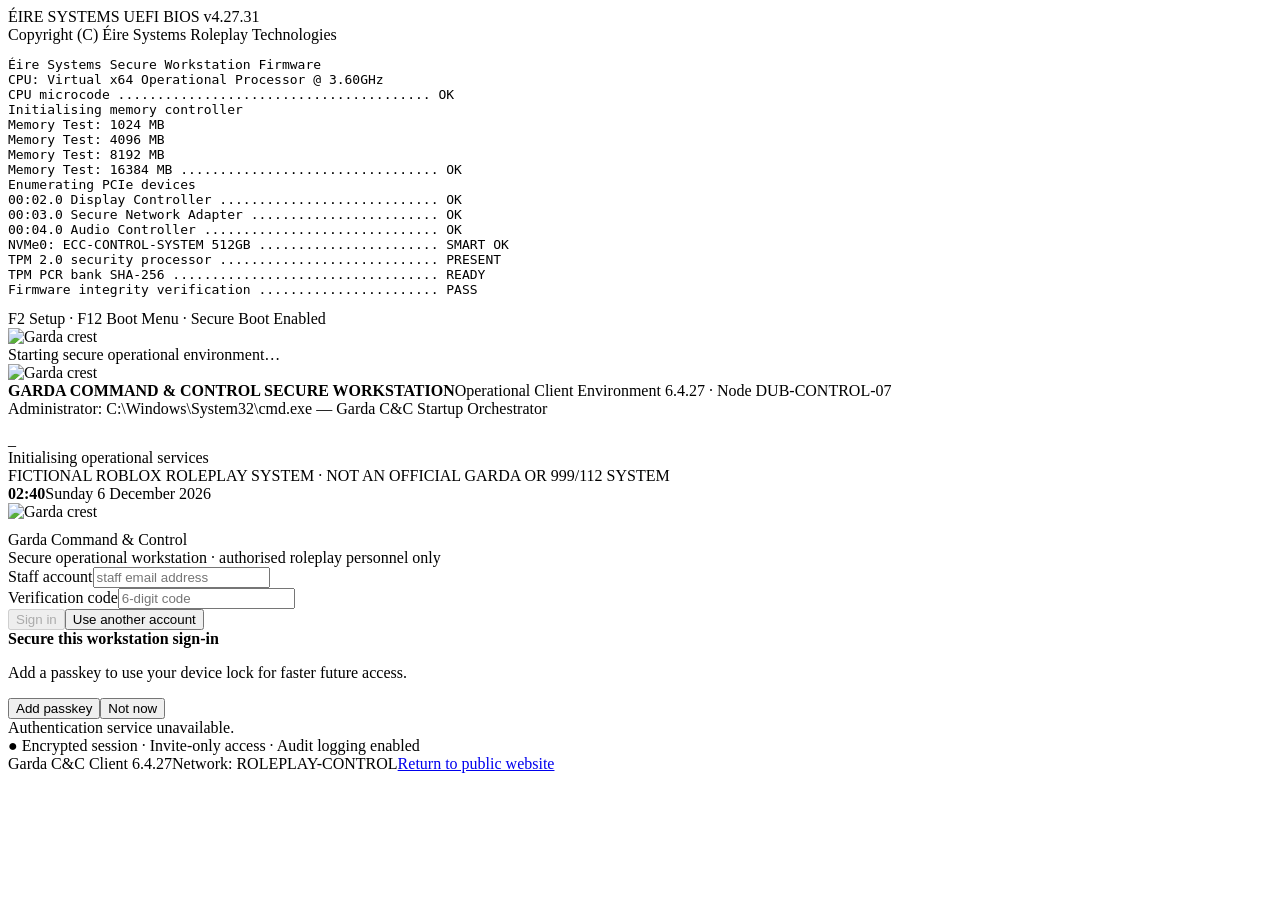
==== public/login.html @ 0d097246 "Imported from phphZEXCb" ====
<!doctype html><html><head><meta charset="utf-8"><meta name="viewport" content="width=device-width,initial-scale=1"><meta name="robots" content="noindex,nofollow"><title>Garda C&C Secure Workstation</title><link rel="stylesheet" href="/theme.css"></head><body class="boot-body">
<section id="firmware" class="firmware-screen" aria-live="polite"><div class="fw-head">ÉIRE SYSTEMS UEFI BIOS v4.27.31<br>Copyright (C) Éire Systems Roleplay Technologies</div><pre id="fwlog"></pre><div class="fw-help">F2 Setup  ·  F12 Boot Menu  ·  Secure Boot Enabled</div></section>
<section id="windowsBoot" class="windows-boot hidden"><img src="/garda-roleplay-crest.svg" alt="Garda crest"><div class="win-spinner"><i></i><i></i><i></i><i></i><i></i><i></i></div><div id="winBootText">Starting secure operational environment…</div></section>
<section id="boot" class="boot-screen hidden" aria-live="polite"><div class="boot-brand"><img src="/garda-roleplay-crest.svg" alt="Garda crest" style="width:62px;height:62px;object-fit:contain"><div><b>GARDA COMMAND & CONTROL SECURE WORKSTATION</b><span>Operational Client Environment 6.4.27 · Node DUB-CONTROL-07</span></div></div><div class="terminal-window"><div class="terminal-title">Administrator: C:\Windows\System32\cmd.exe — Garda C&C Startup Orchestrator</div><pre id="bootlog"></pre><span class="cursor">_</span></div><div class="boot-progress"><div class="boot-progress-bar"><i id="bootbar"></i></div><span id="bootstatus">Initialising operational services</span></div><div class="boot-foot">FICTIONAL ROBLOX ROLEPLAY SYSTEM · NOT AN OFFICIAL GARDA OR 999/112 SYSTEM</div></section>
<section id="logon" class="win-logon hidden"><div class="logon-clock"><b id="bigtime">00:00</b><span id="bigdate"></span></div><div class="logon-card"><img src="/garda-roleplay-crest.svg" alt="Garda crest" style="width:112px;height:112px;object-fit:contain;margin-bottom:10px"><div class="logon-title">Garda Command & Control</div><div class="logon-sub">Secure operational workstation · authorised roleplay personnel only</div><div id="form" class="logon-form"><label>Staff account<input id="email" type="email" autocomplete="username webauthn" placeholder="staff email address"></label><div id="codewrap" class="hidden"><label>Verification code<input id="code" inputmode="numeric" autocomplete="one-time-code" maxlength="6" placeholder="6-digit code"></label></div><button id="go" class="win-primary">Sign in</button><button id="back" class="win-secondary hidden">Use another account</button></div><div id="passkey" class="hidden passkey-box"><b>Secure this workstation sign-in</b><p>Add a passkey to use your device lock for faster future access.</p><button id="addpk" class="win-primary">Add passkey</button><button id="skippk" class="win-secondary">Not now</button></div><div id="msg" class="login-msg"></div><div class="secure-strip"><span>●</span> Encrypted session · Invite-only access · Audit logging enabled</div></div><div class="logon-footer"><span>Garda C&C Client 6.4.27</span><span>Network: ROLEPLAY-CONTROL</span><a href="/">Return to public website</a></div></section>
<script>(function(){
const firmwareLines=[
'Éire Systems Secure Workstation Firmware','CPU: Virtual x64 Operational Processor @ 3.60GHz','CPU microcode ........................................ OK','Initialising memory controller','Memory Test: 1024 MB','Memory Test: 4096 MB','Memory Test: 8192 MB','Memory Test: 16384 MB ................................. OK','Enumerating PCIe devices','00:02.0 Display Controller ............................ OK','00:03.0 Secure Network Adapter ........................ OK','00:04.0 Audio Controller .............................. OK','NVMe0: ECC-CONTROL-SYSTEM 512GB ....................... SMART OK','TPM 2.0 security processor ............................ PRESENT','TPM PCR bank SHA-256 .................................. READY','Firmware integrity verification ....................... PASS','Secure Boot keys ...................................... VALID','Platform key signature ................................ VALID','Checking boot policy','Boot target: Windows Operational Environment','Verifying boot manager signature ....................... PASS','Loading bootmgfw.efi','Handing control to Windows Boot Manager...'];
const fw=document.getElementById('fwlog');let fi=0;function firmwareStep(){if(fi<firmwareLines.length){fw.textContent+=firmwareLines[fi]+'\n';fi++;setTimeout(firmwareStep,fi<8?105:85)}else setTimeout(startWindows,500)}
function startWindows(){firmware.classList.add('boot-fade');setTimeout(()=>{firmware.classList.add('hidden');windowsBoot.classList.remove('hidden');const msgs=['Starting secure operational environment…','Verifying system files…','Applying workstation security policy…','Preparing ROLEPLAY-CONTROL network…','Starting Windows services…'];let m=0;const cycle=setInterval(()=>{winBootText.textContent=msgs[Math.min(++m,msgs.length-1)]},650);setTimeout(()=>{clearInterval(cycle);windowsBoot.classList.add('boot-fade');setTimeout(()=>{windowsBoot.classList.add('hidden');boot.classList.remove('hidden');startServices()},450)},3600)},350)}
const lines=[
'[08:41:12.004] Windows Session Manager ...................... STARTED','[08:41:12.081] Local Security Authority ..................... STARTED','[08:41:12.146] Cryptographic Services ....................... STARTED','[08:41:12.221] Windows Event Log ............................ STARTED','[08:41:12.296] Network Location Awareness ................... STARTED','[08:41:12.371] CONTROL-LAN adapter link ..................... 1.0 Gbps','[08:41:12.447] DHCP lease acquired ......................... 10.24.7.38','[08:41:12.531] DNS search suffix ............................ roleplay.local','[08:41:12.619] Resolving auth-gateway.roleplay.local ......... OK','[08:41:12.704] Resolving cad-gateway.roleplay.local .......... OK','[08:41:12.786] Resolving events-bus.roleplay.local ........... OK','[08:41:12.872] NTP synchronisation delta .................... +0.004s','[08:41:12.959] Domain policy cache loaded','[08:41:13.043] Workstation certificate ...................... VALID','[08:41:13.129] TLS 1.3 control tunnel ....................... ESTABLISHED','[08:41:13.216] Starting Garda C&C Service Controller','[08:41:13.302] Loading environment: NATIONAL-CONTROL','[08:41:13.389] Reading station/division configuration','[08:41:13.474] Loading response grading policy','[08:41:13.560] Loading incident classification catalogue','[08:41:13.646] Loading callsign and resource registry','[08:41:13.733] Initialising role-based access control','[08:41:13.819] Starting Identity Session Broker ............... OK','[08:41:13.905] Starting Incident Command Service .............. OK','[08:41:13.992] Starting Call Handling Service ................. OK','[08:41:14.078] Starting 999 Session Broker ..................... OK','[08:41:14.165] Starting Emergency Event Transport .............. OK','[08:41:14.251] Starting Dispatch Resource Manager .............. OK','[08:41:14.338] Starting Unit Status Synchroniser ............... OK','[08:41:14.424] Starting Incident Chronology Store .............. OK','[08:41:14.511] Starting Garda MDT Gateway ...................... OK','[08:41:14.597] Starting Person Query Broker ..................... OK','[08:41:14.684] Starting Vehicle Query Broker .................... OK','[08:41:14.770] Starting Custody Records Interface ............... OK','[08:41:14.857] Starting Property Register Interface ............. OK','[08:41:14.943] Starting Supervisor Exception Monitor ............ OK','[08:41:15.030] Starting Public Report Intake .................... OK','[08:41:15.116] Starting Audit Event Collector ................... OK','[08:41:15.203] Starting Configuration Manager .................. OK','[08:41:15.289] Starting Session Recovery Service ................ OK','[08:41:15.376] Replaying retained event-bus state','[08:41:15.462] Synchronising active incident counters','[08:41:15.549] Rebuilding unit availability index','[08:41:15.635] Loading custody risk markers','[08:41:15.722] Verifying mandatory service dependencies','[08:41:15.808] AUTH ........................................ ONLINE','[08:41:15.895] INCIDENTS ................................... ONLINE','[08:41:15.981] CALL HANDLING ............................... ONLINE','[08:41:16.068] 999 BROKER .................................. ONLINE','[08:41:16.154] DISPATCH .................................... ONLINE','[08:41:16.241] MDT ......................................... ONLINE','[08:41:16.327] CUSTODY ..................................... ONLINE','[08:41:16.414] SUPERVISION ................................. ONLINE','[08:41:16.500] PUBLIC REPORTS .............................. ONLINE','[08:41:16.587] AUDIT ....................................... ONLINE','[08:41:16.673] Event transport heartbeat ....................... 12 ms','[08:41:16.760] Database gateway heartbeat ...................... 18 ms','[08:41:16.846] Identity gateway heartbeat ...................... 14 ms','[08:41:16.933] Loading desktop shell resources','[08:41:17.019] Loading operator workspace layout','[08:41:17.106] Registering workstation command handlers','[08:41:17.192] Registering secure keyboard hooks','[08:41:17.279] Initialising session audit context','[08:41:17.365] Clearing stale workstation locks ................. NONE','[08:41:17.452] Checking software release manifest ............... CURRENT','[08:41:17.538] Release: ECC-CAD 6.4.27 build 0827.1','[08:41:17.625] All mandatory services healthy','[08:41:17.711] Launching secure operator logon','[08:41:17.798] SYSTEM READY — AUTHENTICATION REQUIRED'];
function startServices(){let i=0;const log=document.getElementById('bootlog'),bar=document.getElementById('bootbar'),status=document.getElementById('bootstatus');function step(){if(i<lines.length){log.textContent+=lines[i]+'\n';log.scrollTop=log.scrollHeight;if(log.parentElement)log.parentElement.scrollTop=log.parentElement.scrollHeight;bar.style.width=Math.round(((i+1)/lines.length)*100)+'%';status.textContent=lines[i].replace(/^\[[^\]]+\]\s*/, '');i++;setTimeout(step,i<15?82:68)}else setTimeout(()=>{boot.classList.add('boot-fade');setTimeout(()=>{boot.classList.add('hidden');logon.classList.remove('hidden')},550)},750)}step()}
firmwareStep();
function clock(){const d=new Date();bigtime.textContent=d.toLocaleTimeString('en-IE',{hour:'2-digit',minute:'2-digit'});bigdate.textContent=d.toLocaleDateString('en-IE',{weekday:'long',day:'numeric',month:'long',year:'numeric'})}clock();setInterval(clock,1000);
const A=window.hatchable&&window.hatchable.auth,go=document.getElementById('go'),em=document.getElementById('email'),cw=document.getElementById('codewrap'),co=document.getElementById('code'),back=document.getElementById('back'),msg=document.getElementById('msg'),pk=document.getElementById('passkey');let authStep='email',has=false;function next(){let n=new URLSearchParams(location.search).get('next')||'/control.html';if(!n.startsWith('/')||n.startsWith('//'))n='/control.html';location.replace(n)}function say(s,err){msg.textContent=s;msg.className='login-msg'+(err?' error':'')}function finish(){if(!has&&A.supportsPasskeys&&A.supportsPasskeys()&&localStorage.getItem('pkdeclined')!=='1'){form.classList.add('hidden');pk.classList.remove('hidden')}else next()}if(!A){say('Authentication service unavailable.',true);go.disabled=true;return}A.getSession().then(s=>{if(s&&s.user)next()}).catch(()=>{});if(A.attachPasskeyAutofill)A.attachPasskeyAutofill(em).then(r=>{if(r&&r.user)next()}).catch(()=>{});go.onclick=async()=>{go.disabled=true;say(authStep==='email'?'Contacting identity service…':'Validating secure code…');try{if(authStep==='email'){const r=await A.startLogin({email:em.value.trim()});has=!!r.has_passkey;if(has&&A.supportsPasskeys&&A.supportsPasskeys()){try{const p=await A.signInWithPasskey({email:em.value.trim()});if(p&&p.user)return next()}catch(e){}}authStep='code';cw.classList.remove('hidden');back.classList.remove('hidden');go.textContent='Verify and sign in';say('Verification code issued to approved account.')}else{const r=await A.verifyCode({email:em.value.trim(),code:co.value.trim()});if(r&&r.user)finish()}}catch(e){say(e.message||'Sign-in failed.',true)}finally{go.disabled=false}};back.onclick=()=>{authStep='email';cw.classList.add('hidden');back.classList.add('hidden');go.textContent='Sign in';say('')};addpk.onclick=async()=>{const r=await A.registerPasskey().catch(()=>null);if(!r)localStorage.setItem('pkdeclined','1');next()};skippk.onclick=()=>{localStorage.setItem('pkdeclined','1');next()};
})();</script></body></html>
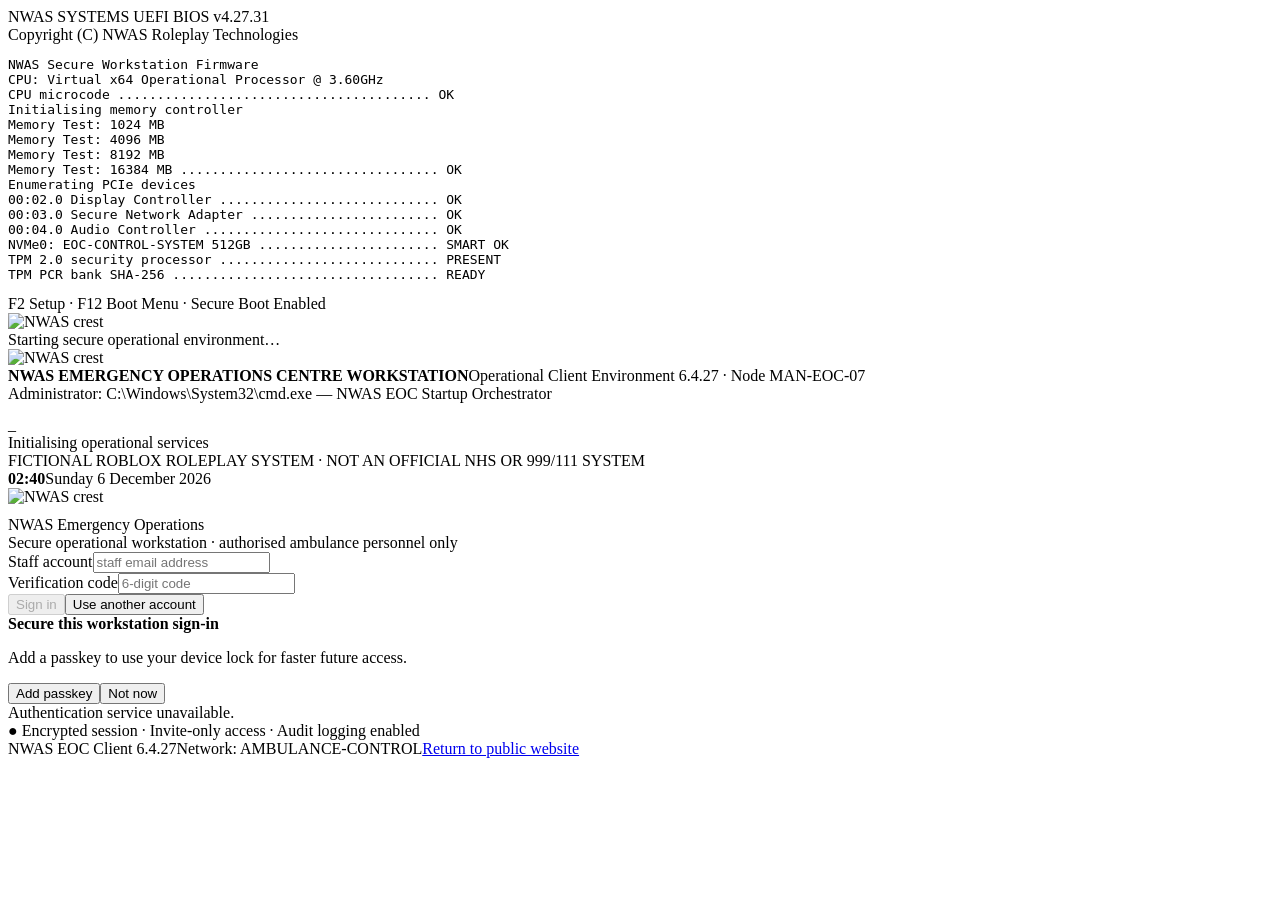
==== commit 40fc4d86: "Update login.html" ====
--- a/public/login.html
+++ b/public/login.html
@@ -1,17 +1,17 @@
-<!doctype html><html><head><meta charset="utf-8"><meta name="viewport" content="width=device-width,initial-scale=1"><meta name="robots" content="noindex,nofollow"><title>Garda C&C Secure Workstation</title><link rel="stylesheet" href="/theme.css"></head><body class="boot-body">
-<section id="firmware" class="firmware-screen" aria-live="polite"><div class="fw-head">ÉIRE SYSTEMS UEFI BIOS v4.27.31<br>Copyright (C) Éire Systems Roleplay Technologies</div><pre id="fwlog"></pre><div class="fw-help">F2 Setup  ·  F12 Boot Menu  ·  Secure Boot Enabled</div></section>
-<section id="windowsBoot" class="windows-boot hidden"><img src="/garda-roleplay-crest.svg" alt="Garda crest"><div class="win-spinner"><i></i><i></i><i></i><i></i><i></i><i></i></div><div id="winBootText">Starting secure operational environment…</div></section>
-<section id="boot" class="boot-screen hidden" aria-live="polite"><div class="boot-brand"><img src="/garda-roleplay-crest.svg" alt="Garda crest" style="width:62px;height:62px;object-fit:contain"><div><b>GARDA COMMAND & CONTROL SECURE WORKSTATION</b><span>Operational Client Environment 6.4.27 · Node DUB-CONTROL-07</span></div></div><div class="terminal-window"><div class="terminal-title">Administrator: C:\Windows\System32\cmd.exe — Garda C&C Startup Orchestrator</div><pre id="bootlog"></pre><span class="cursor">_</span></div><div class="boot-progress"><div class="boot-progress-bar"><i id="bootbar"></i></div><span id="bootstatus">Initialising operational services</span></div><div class="boot-foot">FICTIONAL ROBLOX ROLEPLAY SYSTEM · NOT AN OFFICIAL GARDA OR 999/112 SYSTEM</div></section>
-<section id="logon" class="win-logon hidden"><div class="logon-clock"><b id="bigtime">00:00</b><span id="bigdate"></span></div><div class="logon-card"><img src="/garda-roleplay-crest.svg" alt="Garda crest" style="width:112px;height:112px;object-fit:contain;margin-bottom:10px"><div class="logon-title">Garda Command & Control</div><div class="logon-sub">Secure operational workstation · authorised roleplay personnel only</div><div id="form" class="logon-form"><label>Staff account<input id="email" type="email" autocomplete="username webauthn" placeholder="staff email address"></label><div id="codewrap" class="hidden"><label>Verification code<input id="code" inputmode="numeric" autocomplete="one-time-code" maxlength="6" placeholder="6-digit code"></label></div><button id="go" class="win-primary">Sign in</button><button id="back" class="win-secondary hidden">Use another account</button></div><div id="passkey" class="hidden passkey-box"><b>Secure this workstation sign-in</b><p>Add a passkey to use your device lock for faster future access.</p><button id="addpk" class="win-primary">Add passkey</button><button id="skippk" class="win-secondary">Not now</button></div><div id="msg" class="login-msg"></div><div class="secure-strip"><span>●</span> Encrypted session · Invite-only access · Audit logging enabled</div></div><div class="logon-footer"><span>Garda C&C Client 6.4.27</span><span>Network: ROLEPLAY-CONTROL</span><a href="/">Return to public website</a></div></section>
+<!doctype html><html><head><meta charset="utf-8"><meta name="viewport" content="width=device-width,initial-scale=1"><meta name="robots" content="noindex,nofollow"><title>NWAS EOC Secure Workstation</title><link rel="stylesheet" href="/theme.css"></head><body class="boot-body">
+<section id="firmware" class="firmware-screen" aria-live="polite"><div class="fw-head">NWAS SYSTEMS UEFI BIOS v4.27.31<br>Copyright (C) NWAS Roleplay Technologies</div><pre id="fwlog"></pre><div class="fw-help">F2 Setup  ·  F12 Boot Menu  ·  Secure Boot Enabled</div></section>
+<section id="windowsBoot" class="windows-boot hidden"><img src="/garda-roleplay-crest.svg" alt="NWAS crest"><div class="win-spinner"><i></i><i></i><i></i><i></i><i></i><i></i></div><div id="winBootText">Starting secure operational environment…</div></section>
+<section id="boot" class="boot-screen hidden" aria-live="polite"><div class="boot-brand"><img src="/garda-roleplay-crest.svg" alt="NWAS crest" style="width:62px;height:62px;object-fit:contain"><div><b>NWAS EMERGENCY OPERATIONS CENTRE WORKSTATION</b><span>Operational Client Environment 6.4.27 · Node MAN-EOC-07</span></div></div><div class="terminal-window"><div class="terminal-title">Administrator: C:\Windows\System32\cmd.exe — NWAS EOC Startup Orchestrator</div><pre id="bootlog"></pre><span class="cursor">_</span></div><div class="boot-progress"><div class="boot-progress-bar"><i id="bootbar"></i></div><span id="bootstatus">Initialising operational services</span></div><div class="boot-foot">FICTIONAL ROBLOX ROLEPLAY SYSTEM · NOT AN OFFICIAL NHS OR 999/111 SYSTEM</div></section>
+<section id="logon" class="win-logon hidden"><div class="logon-clock"><b id="bigtime">00:00</b><span id="bigdate"></span></div><div class="logon-card"><img src="/garda-roleplay-crest.svg" alt="NWAS crest" style="width:112px;height:112px;object-fit:contain;margin-bottom:10px"><div class="logon-title">NWAS Emergency Operations</div><div class="logon-sub">Secure operational workstation · authorised ambulance personnel only</div><div id="form" class="logon-form"><label>Staff account<input id="email" type="email" autocomplete="username webauthn" placeholder="staff email address"></label><div id="codewrap" class="hidden"><label>Verification code<input id="code" inputmode="numeric" autocomplete="one-time-code" maxlength="6" placeholder="6-digit code"></label></div><button id="go" class="win-primary">Sign in</button><button id="back" class="win-secondary hidden">Use another account</button></div><div id="passkey" class="hidden passkey-box"><b>Secure this workstation sign-in</b><p>Add a passkey to use your device lock for faster future access.</p><button id="addpk" class="win-primary">Add passkey</button><button id="skippk" class="win-secondary">Not now</button></div><div id="msg" class="login-msg"></div><div class="secure-strip"><span>●</span> Encrypted session · Invite-only access · Audit logging enabled</div></div><div class="logon-footer"><span>NWAS EOC Client 6.4.27</span><span>Network: AMBULANCE-CONTROL</span><a href="/">Return to public website</a></div></section>
 <script>(function(){
 const firmwareLines=[
-'Éire Systems Secure Workstation Firmware','CPU: Virtual x64 Operational Processor @ 3.60GHz','CPU microcode ........................................ OK','Initialising memory controller','Memory Test: 1024 MB','Memory Test: 4096 MB','Memory Test: 8192 MB','Memory Test: 16384 MB ................................. OK','Enumerating PCIe devices','00:02.0 Display Controller ............................ OK','00:03.0 Secure Network Adapter ........................ OK','00:04.0 Audio Controller .............................. OK','NVMe0: ECC-CONTROL-SYSTEM 512GB ....................... SMART OK','TPM 2.0 security processor ............................ PRESENT','TPM PCR bank SHA-256 .................................. READY','Firmware integrity verification ....................... PASS','Secure Boot keys ...................................... VALID','Platform key signature ................................ VALID','Checking boot policy','Boot target: Windows Operational Environment','Verifying boot manager signature ....................... PASS','Loading bootmgfw.efi','Handing control to Windows Boot Manager...'];
+'NWAS Secure Workstation Firmware','CPU: Virtual x64 Operational Processor @ 3.60GHz','CPU microcode ........................................ OK','Initialising memory controller','Memory Test: 1024 MB','Memory Test: 4096 MB','Memory Test: 8192 MB','Memory Test: 16384 MB ................................. OK','Enumerating PCIe devices','00:02.0 Display Controller ............................ OK','00:03.0 Secure Network Adapter ........................ OK','00:04.0 Audio Controller .............................. OK','NVMe0: EOC-CONTROL-SYSTEM 512GB ....................... SMART OK','TPM 2.0 security processor ............................ PRESENT','TPM PCR bank SHA-256 .................................. READY','Firmware integrity verification ....................... PASS','Secure Boot keys ...................................... VALID','Platform key signature ................................ VALID','Checking boot policy','Boot target: Windows Operational Environment','Verifying boot manager signature ....................... PASS','Loading bootmgfw.efi','Handing control to Windows Boot Manager...'];
 const fw=document.getElementById('fwlog');let fi=0;function firmwareStep(){if(fi<firmwareLines.length){fw.textContent+=firmwareLines[fi]+'\n';fi++;setTimeout(firmwareStep,fi<8?105:85)}else setTimeout(startWindows,500)}
-function startWindows(){firmware.classList.add('boot-fade');setTimeout(()=>{firmware.classList.add('hidden');windowsBoot.classList.remove('hidden');const msgs=['Starting secure operational environment…','Verifying system files…','Applying workstation security policy…','Preparing ROLEPLAY-CONTROL network…','Starting Windows services…'];let m=0;const cycle=setInterval(()=>{winBootText.textContent=msgs[Math.min(++m,msgs.length-1)]},650);setTimeout(()=>{clearInterval(cycle);windowsBoot.classList.add('boot-fade');setTimeout(()=>{windowsBoot.classList.add('hidden');boot.classList.remove('hidden');startServices()},450)},3600)},350)}
+function startWindows(){firmware.classList.add('boot-fade');setTimeout(()=>{firmware.classList.add('hidden');windowsBoot.classList.remove('hidden');const msgs=['Starting secure operational environment…','Verifying system files…','Applying workstation security policy…','Preparing AMBULANCE-CONTROL network…','Starting Windows services…'];let m=0;const cycle=setInterval(()=>{winBootText.textContent=msgs[Math.min(++m,msgs.length-1)]},650);setTimeout(()=>{clearInterval(cycle);windowsBoot.classList.add('boot-fade');setTimeout(()=>{windowsBoot.classList.add('hidden');boot.classList.remove('hidden');startServices()},450)},3600)},350)}
 const lines=[
-'[08:41:12.004] Windows Session Manager ...................... STARTED','[08:41:12.081] Local Security Authority ..................... STARTED','[08:41:12.146] Cryptographic Services ....................... STARTED','[08:41:12.221] Windows Event Log ............................ STARTED','[08:41:12.296] Network Location Awareness ................... STARTED','[08:41:12.371] CONTROL-LAN adapter link ..................... 1.0 Gbps','[08:41:12.447] DHCP lease acquired ......................... 10.24.7.38','[08:41:12.531] DNS search suffix ............................ roleplay.local','[08:41:12.619] Resolving auth-gateway.roleplay.local ......... OK','[08:41:12.704] Resolving cad-gateway.roleplay.local .......... OK','[08:41:12.786] Resolving events-bus.roleplay.local ........... OK','[08:41:12.872] NTP synchronisation delta .................... +0.004s','[08:41:12.959] Domain policy cache loaded','[08:41:13.043] Workstation certificate ...................... VALID','[08:41:13.129] TLS 1.3 control tunnel ....................... ESTABLISHED','[08:41:13.216] Starting Garda C&C Service Controller','[08:41:13.302] Loading environment: NATIONAL-CONTROL','[08:41:13.389] Reading station/division configuration','[08:41:13.474] Loading response grading policy','[08:41:13.560] Loading incident classification catalogue','[08:41:13.646] Loading callsign and resource registry','[08:41:13.733] Initialising role-based access control','[08:41:13.819] Starting Identity Session Broker ............... OK','[08:41:13.905] Starting Incident Command Service .............. OK','[08:41:13.992] Starting Call Handling Service ................. OK','[08:41:14.078] Starting 999 Session Broker ..................... OK','[08:41:14.165] Starting Emergency Event Transport .............. OK','[08:41:14.251] Starting Dispatch Resource Manager .............. OK','[08:41:14.338] Starting Unit Status Synchroniser ............... OK','[08:41:14.424] Starting Incident Chronology Store .............. OK','[08:41:14.511] Starting Garda MDT Gateway ...................... OK','[08:41:14.597] Starting Person Query Broker ..................... OK','[08:41:14.684] Starting Vehicle Query Broker .................... OK','[08:41:14.770] Starting Custody Records Interface ............... OK','[08:41:14.857] Starting Property Register Interface ............. OK','[08:41:14.943] Starting Supervisor Exception Monitor ............ OK','[08:41:15.030] Starting Public Report Intake .................... OK','[08:41:15.116] Starting Audit Event Collector ................... OK','[08:41:15.203] Starting Configuration Manager .................. OK','[08:41:15.289] Starting Session Recovery Service ................ OK','[08:41:15.376] Replaying retained event-bus state','[08:41:15.462] Synchronising active incident counters','[08:41:15.549] Rebuilding unit availability index','[08:41:15.635] Loading custody risk markers','[08:41:15.722] Verifying mandatory service dependencies','[08:41:15.808] AUTH ........................................ ONLINE','[08:41:15.895] INCIDENTS ................................... ONLINE','[08:41:15.981] CALL HANDLING ............................... ONLINE','[08:41:16.068] 999 BROKER .................................. ONLINE','[08:41:16.154] DISPATCH .................................... ONLINE','[08:41:16.241] MDT ......................................... ONLINE','[08:41:16.327] CUSTODY ..................................... ONLINE','[08:41:16.414] SUPERVISION ................................. ONLINE','[08:41:16.500] PUBLIC REPORTS .............................. ONLINE','[08:41:16.587] AUDIT ....................................... ONLINE','[08:41:16.673] Event transport heartbeat ....................... 12 ms','[08:41:16.760] Database gateway heartbeat ...................... 18 ms','[08:41:16.846] Identity gateway heartbeat ...................... 14 ms','[08:41:16.933] Loading desktop shell resources','[08:41:17.019] Loading operator workspace layout','[08:41:17.106] Registering workstation command handlers','[08:41:17.192] Registering secure keyboard hooks','[08:41:17.279] Initialising session audit context','[08:41:17.365] Clearing stale workstation locks ................. NONE','[08:41:17.452] Checking software release manifest ............... CURRENT','[08:41:17.538] Release: ECC-CAD 6.4.27 build 0827.1','[08:41:17.625] All mandatory services healthy','[08:41:17.711] Launching secure operator logon','[08:41:17.798] SYSTEM READY — AUTHENTICATION REQUIRED'];
+'[08:41:12.004] Windows Session Manager ...................... STARTED','[08:41:12.081] Local Security Authority ..................... STARTED','[08:41:12.146] Cryptographic Services ....................... STARTED','[08:41:12.221] Windows Event Log ............................ STARTED','[08:41:12.296] Network Location Awareness ................... STARTED','[08:41:12.371] EOC-LAN adapter link ......................... 1.0 Gbps','[08:41:12.447] DHCP lease acquired ......................... 10.24.7.38','[08:41:12.531] DNS search suffix ............................ nwas.roleplay.local','[08:41:12.619] Resolving auth-gateway.nwas.roleplay.local .... OK','[08:41:12.704] Resolving cad-gateway.nwas.roleplay.local ..... OK','[08:41:12.786] Resolving events-bus.nwas.roleplay.local ...... OK','[08:41:12.872] NTP synchronisation delta .................... +0.004s','[08:41:12.959] Domain policy cache loaded','[08:41:13.043] Workstation certificate ...................... VALID','[08:41:13.129] TLS 1.3 control tunnel ....................... ESTABLISHED','[08:41:13.216] Starting NWAS EOC Service Controller','[08:41:13.302] Loading environment: REGIONAL-CONTROL','[08:41:13.389] Reading sector/hub configuration','[08:41:13.474] Loading AMPDS triage & response policy','[08:41:13.560] Loading incident acuity catalogue','[08:41:13.646] Loading callsign and fleet registry','[08:41:13.733] Initialising role-based access control','[08:41:13.819] Starting Identity Session Broker ............... OK','[08:41:13.905] Starting Incident Command Service .............. OK','[08:41:13.992] Starting Call Handling Service ................. OK','[08:41:14.078] Starting 999 / 111 Session Broker ............... OK','[08:41:14.165] Starting Emergency Event Transport .............. OK','[08:41:14.251] Starting Dispatch Resource Manager .............. OK','[08:41:14.338] Starting Unit Status Synchroniser ............... OK','[08:41:14.424] Starting Incident Chronology Store .............. OK','[08:41:14.511] Starting NWAS MDT Gateway ....................... OK','[08:41:14.597] Starting Patient Care Record Broker ............ OK','[08:41:14.684] Starting Hospital Bed & ED Status Broker ....... OK','[08:41:14.770] Starting Clinical Pathways Interface ........... OK','[08:41:14.857] Starting Controlled Drugs Register Interface .... OK','[08:41:14.943] Starting Clinical Supervisor Monitor ........... OK','[08:41:15.030] Starting Public Health & IUC Intake ............ OK','[08:41:15.116] Starting Audit Event Collector ................... OK','[08:41:15.203] Starting Configuration Manager .................. OK','[08:41:15.289] Starting Session Recovery Service ................ OK','[08:41:15.376] Replaying retained event-bus state','[08:41:15.462] Synchronising active incident counters','[08:41:15.549] Rebuilding ambulance availability index','[08:41:15.635] Loading clinical risk & safeguarding flags','[08:41:15.722] Verifying mandatory service dependencies','[08:41:15.808] AUTH ........................................ ONLINE','[08:41:15.895] INCIDENTS ................................... ONLINE','[08:41:15.981] CALL HANDLING ............................... ONLINE','[08:41:16.068] 999 / 111 BROKER ............................ ONLINE','[08:41:16.154] DISPATCH .................................... ONLINE','[08:41:16.241] MDT ......................................... ONLINE','[08:41:16.327] ePCR / CLINICAL ............................. ONLINE','[08:41:16.414] SUPERVISION ................................. ONLINE','[08:41:16.500] HOSPITAL STATUS ............................. ONLINE','[08:41:16.587] AUDIT ....................................... ONLINE','[08:41:16.673] Event transport heartbeat ....................... 12 ms','[08:41:16.760] Database gateway heartbeat ...................... 18 ms','[08:41:16.846] Identity gateway heartbeat ...................... 14 ms','[08:41:16.933] Loading desktop shell resources','[08:41:17.019] Loading operator workspace layout','[08:41:17.106] Registering workstation command handlers','[08:41:17.192] Registering secure keyboard hooks','[08:41:17.279] Initialising session audit context','[08:41:17.365] Clearing stale workstation locks ................. NONE','[08:41:17.452] Checking software release manifest ............... CURRENT','[08:41:17.538] Release: EOC-CAD 6.4.27 build 0827.1','[08:41:17.625] All mandatory services healthy','[08:41:17.711] Launching secure operator logon','[08:41:17.798] SYSTEM READY — AUTHENTICATION REQUIRED'];
 function startServices(){let i=0;const log=document.getElementById('bootlog'),bar=document.getElementById('bootbar'),status=document.getElementById('bootstatus');function step(){if(i<lines.length){log.textContent+=lines[i]+'\n';log.scrollTop=log.scrollHeight;if(log.parentElement)log.parentElement.scrollTop=log.parentElement.scrollHeight;bar.style.width=Math.round(((i+1)/lines.length)*100)+'%';status.textContent=lines[i].replace(/^\[[^\]]+\]\s*/, '');i++;setTimeout(step,i<15?82:68)}else setTimeout(()=>{boot.classList.add('boot-fade');setTimeout(()=>{boot.classList.add('hidden');logon.classList.remove('hidden')},550)},750)}step()}
 firmwareStep();
-function clock(){const d=new Date();bigtime.textContent=d.toLocaleTimeString('en-IE',{hour:'2-digit',minute:'2-digit'});bigdate.textContent=d.toLocaleDateString('en-IE',{weekday:'long',day:'numeric',month:'long',year:'numeric'})}clock();setInterval(clock,1000);
+function clock(){const d=new Date();bigtime.textContent=d.toLocaleTimeString('en-GB',{hour:'2-digit',minute:'2-digit'});bigdate.textContent=d.toLocaleDateString('en-GB',{weekday:'long',day:'numeric',month:'long',year:'numeric'})}clock();setInterval(clock,1000);
 const A=window.hatchable&&window.hatchable.auth,go=document.getElementById('go'),em=document.getElementById('email'),cw=document.getElementById('codewrap'),co=document.getElementById('code'),back=document.getElementById('back'),msg=document.getElementById('msg'),pk=document.getElementById('passkey');let authStep='email',has=false;function next(){let n=new URLSearchParams(location.search).get('next')||'/control.html';if(!n.startsWith('/')||n.startsWith('//'))n='/control.html';location.replace(n)}function say(s,err){msg.textContent=s;msg.className='login-msg'+(err?' error':'')}function finish(){if(!has&&A.supportsPasskeys&&A.supportsPasskeys()&&localStorage.getItem('pkdeclined')!=='1'){form.classList.add('hidden');pk.classList.remove('hidden')}else next()}if(!A){say('Authentication service unavailable.',true);go.disabled=true;return}A.getSession().then(s=>{if(s&&s.user)next()}).catch(()=>{});if(A.attachPasskeyAutofill)A.attachPasskeyAutofill(em).then(r=>{if(r&&r.user)next()}).catch(()=>{});go.onclick=async()=>{go.disabled=true;say(authStep==='email'?'Contacting identity service…':'Validating secure code…');try{if(authStep==='email'){const r=await A.startLogin({email:em.value.trim()});has=!!r.has_passkey;if(has&&A.supportsPasskeys&&A.supportsPasskeys()){try{const p=await A.signInWithPasskey({email:em.value.trim()});if(p&&p.user)return next()}catch(e){}}authStep='code';cw.classList.remove('hidden');back.classList.remove('hidden');go.textContent='Verify and sign in';say('Verification code issued to approved account.')}else{const r=await A.verifyCode({email:em.value.trim(),code:co.value.trim()});if(r&&r.user)finish()}}catch(e){say(e.message||'Sign-in failed.',true)}finally{go.disabled=false}};back.onclick=()=>{authStep='email';cw.classList.add('hidden');back.classList.add('hidden');go.textContent='Sign in';say('')};addpk.onclick=async()=>{const r=await A.registerPasskey().catch(()=>null);if(!r)localStorage.setItem('pkdeclined','1');next()};skippk.onclick=()=>{localStorage.setItem('pkdeclined','1');next()};
-})();</script></body></html>+})();</script></body></html>
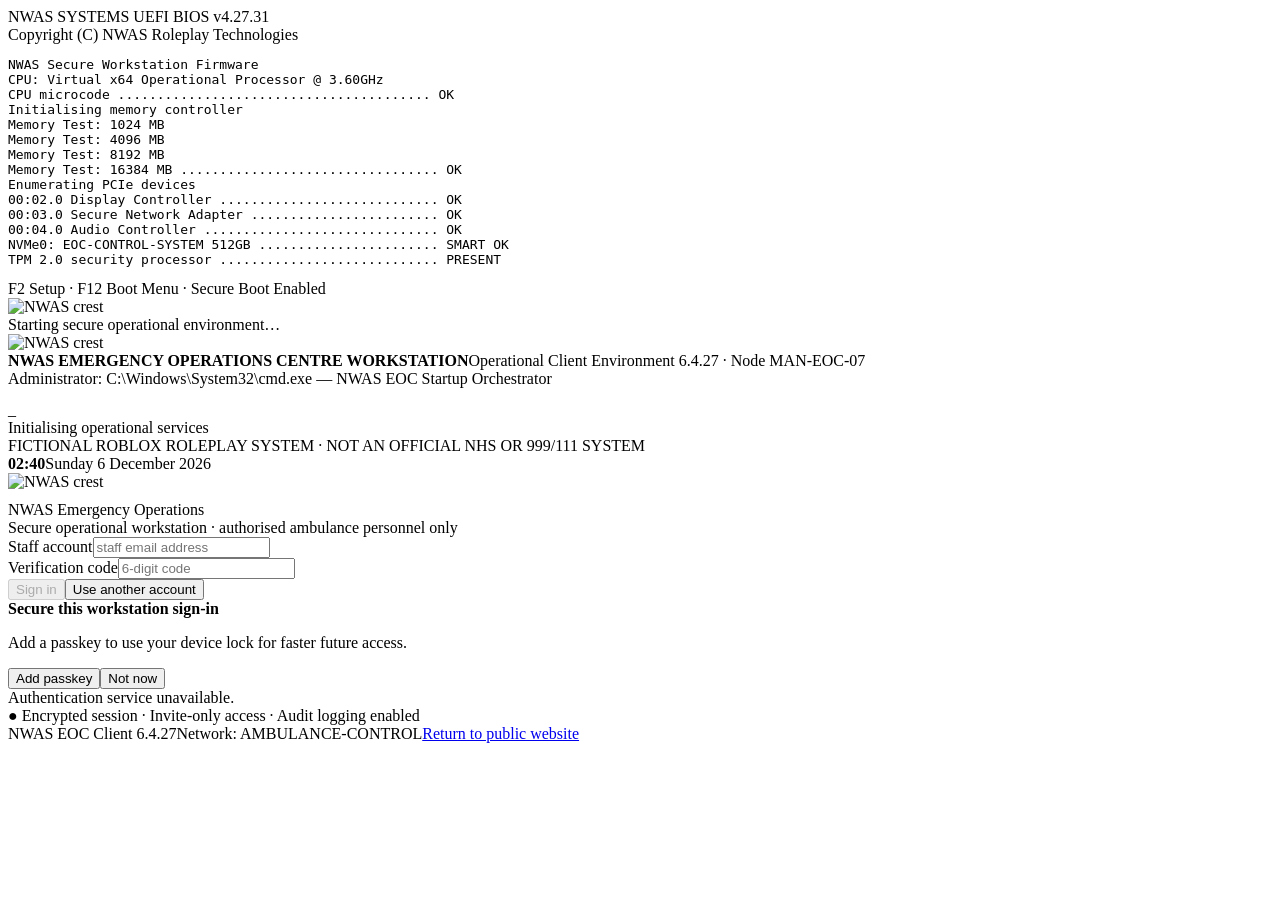
==== commit cdea59cd: "Update images in login.html for branding" ====
--- a/public/login.html
+++ b/public/login.html
@@ -1,8 +1,8 @@
 <!doctype html><html><head><meta charset="utf-8"><meta name="viewport" content="width=device-width,initial-scale=1"><meta name="robots" content="noindex,nofollow"><title>NWAS EOC Secure Workstation</title><link rel="stylesheet" href="/theme.css"></head><body class="boot-body">
 <section id="firmware" class="firmware-screen" aria-live="polite"><div class="fw-head">NWAS SYSTEMS UEFI BIOS v4.27.31<br>Copyright (C) NWAS Roleplay Technologies</div><pre id="fwlog"></pre><div class="fw-help">F2 Setup  ·  F12 Boot Menu  ·  Secure Boot Enabled</div></section>
-<section id="windowsBoot" class="windows-boot hidden"><img src="/garda-roleplay-crest.svg" alt="NWAS crest"><div class="win-spinner"><i></i><i></i><i></i><i></i><i></i><i></i></div><div id="winBootText">Starting secure operational environment…</div></section>
-<section id="boot" class="boot-screen hidden" aria-live="polite"><div class="boot-brand"><img src="/garda-roleplay-crest.svg" alt="NWAS crest" style="width:62px;height:62px;object-fit:contain"><div><b>NWAS EMERGENCY OPERATIONS CENTRE WORKSTATION</b><span>Operational Client Environment 6.4.27 · Node MAN-EOC-07</span></div></div><div class="terminal-window"><div class="terminal-title">Administrator: C:\Windows\System32\cmd.exe — NWAS EOC Startup Orchestrator</div><pre id="bootlog"></pre><span class="cursor">_</span></div><div class="boot-progress"><div class="boot-progress-bar"><i id="bootbar"></i></div><span id="bootstatus">Initialising operational services</span></div><div class="boot-foot">FICTIONAL ROBLOX ROLEPLAY SYSTEM · NOT AN OFFICIAL NHS OR 999/111 SYSTEM</div></section>
-<section id="logon" class="win-logon hidden"><div class="logon-clock"><b id="bigtime">00:00</b><span id="bigdate"></span></div><div class="logon-card"><img src="/garda-roleplay-crest.svg" alt="NWAS crest" style="width:112px;height:112px;object-fit:contain;margin-bottom:10px"><div class="logon-title">NWAS Emergency Operations</div><div class="logon-sub">Secure operational workstation · authorised ambulance personnel only</div><div id="form" class="logon-form"><label>Staff account<input id="email" type="email" autocomplete="username webauthn" placeholder="staff email address"></label><div id="codewrap" class="hidden"><label>Verification code<input id="code" inputmode="numeric" autocomplete="one-time-code" maxlength="6" placeholder="6-digit code"></label></div><button id="go" class="win-primary">Sign in</button><button id="back" class="win-secondary hidden">Use another account</button></div><div id="passkey" class="hidden passkey-box"><b>Secure this workstation sign-in</b><p>Add a passkey to use your device lock for faster future access.</p><button id="addpk" class="win-primary">Add passkey</button><button id="skippk" class="win-secondary">Not now</button></div><div id="msg" class="login-msg"></div><div class="secure-strip"><span>●</span> Encrypted session · Invite-only access · Audit logging enabled</div></div><div class="logon-footer"><span>NWAS EOC Client 6.4.27</span><span>Network: AMBULANCE-CONTROL</span><a href="/">Return to public website</a></div></section>
+<section id="windowsBoot" class="windows-boot hidden"><img src="/NWAS Remove BG.png" alt="NWAS crest"><div class="win-spinner"><i></i><i></i><i></i><i></i><i></i><i></i></div><div id="winBootText">Starting secure operational environment…</div></section>
+<section id="boot" class="boot-screen hidden" aria-live="polite"><div class="boot-brand"><img src="/NWAS Remove BG.png" alt="NWAS crest" style="width:62px;height:62px;object-fit:contain"><div><b>NWAS EMERGENCY OPERATIONS CENTRE WORKSTATION</b><span>Operational Client Environment 6.4.27 · Node MAN-EOC-07</span></div></div><div class="terminal-window"><div class="terminal-title">Administrator: C:\Windows\System32\cmd.exe — NWAS EOC Startup Orchestrator</div><pre id="bootlog"></pre><span class="cursor">_</span></div><div class="boot-progress"><div class="boot-progress-bar"><i id="bootbar"></i></div><span id="bootstatus">Initialising operational services</span></div><div class="boot-foot">FICTIONAL ROBLOX ROLEPLAY SYSTEM · NOT AN OFFICIAL NHS OR 999/111 SYSTEM</div></section>
+<section id="logon" class="win-logon hidden"><div class="logon-clock"><b id="bigtime">00:00</b><span id="bigdate"></span></div><div class="logon-card"><img src="/NWAS Remove BG.png" alt="NWAS crest" style="width:112px;height:112px;object-fit:contain;margin-bottom:10px"><div class="logon-title">NWAS Emergency Operations</div><div class="logon-sub">Secure operational workstation · authorised ambulance personnel only</div><div id="form" class="logon-form"><label>Staff account<input id="email" type="email" autocomplete="username webauthn" placeholder="staff email address"></label><div id="codewrap" class="hidden"><label>Verification code<input id="code" inputmode="numeric" autocomplete="one-time-code" maxlength="6" placeholder="6-digit code"></label></div><button id="go" class="win-primary">Sign in</button><button id="back" class="win-secondary hidden">Use another account</button></div><div id="passkey" class="hidden passkey-box"><b>Secure this workstation sign-in</b><p>Add a passkey to use your device lock for faster future access.</p><button id="addpk" class="win-primary">Add passkey</button><button id="skippk" class="win-secondary">Not now</button></div><div id="msg" class="login-msg"></div><div class="secure-strip"><span>●</span> Encrypted session · Invite-only access · Audit logging enabled</div></div><div class="logon-footer"><span>NWAS EOC Client 6.4.27</span><span>Network: AMBULANCE-CONTROL</span><a href="/">Return to public website</a></div></section>
 <script>(function(){
 const firmwareLines=[
 'NWAS Secure Workstation Firmware','CPU: Virtual x64 Operational Processor @ 3.60GHz','CPU microcode ........................................ OK','Initialising memory controller','Memory Test: 1024 MB','Memory Test: 4096 MB','Memory Test: 8192 MB','Memory Test: 16384 MB ................................. OK','Enumerating PCIe devices','00:02.0 Display Controller ............................ OK','00:03.0 Secure Network Adapter ........................ OK','00:04.0 Audio Controller .............................. OK','NVMe0: EOC-CONTROL-SYSTEM 512GB ....................... SMART OK','TPM 2.0 security processor ............................ PRESENT','TPM PCR bank SHA-256 .................................. READY','Firmware integrity verification ....................... PASS','Secure Boot keys ...................................... VALID','Platform key signature ................................ VALID','Checking boot policy','Boot target: Windows Operational Environment','Verifying boot manager signature ....................... PASS','Loading bootmgfw.efi','Handing control to Windows Boot Manager...'];
